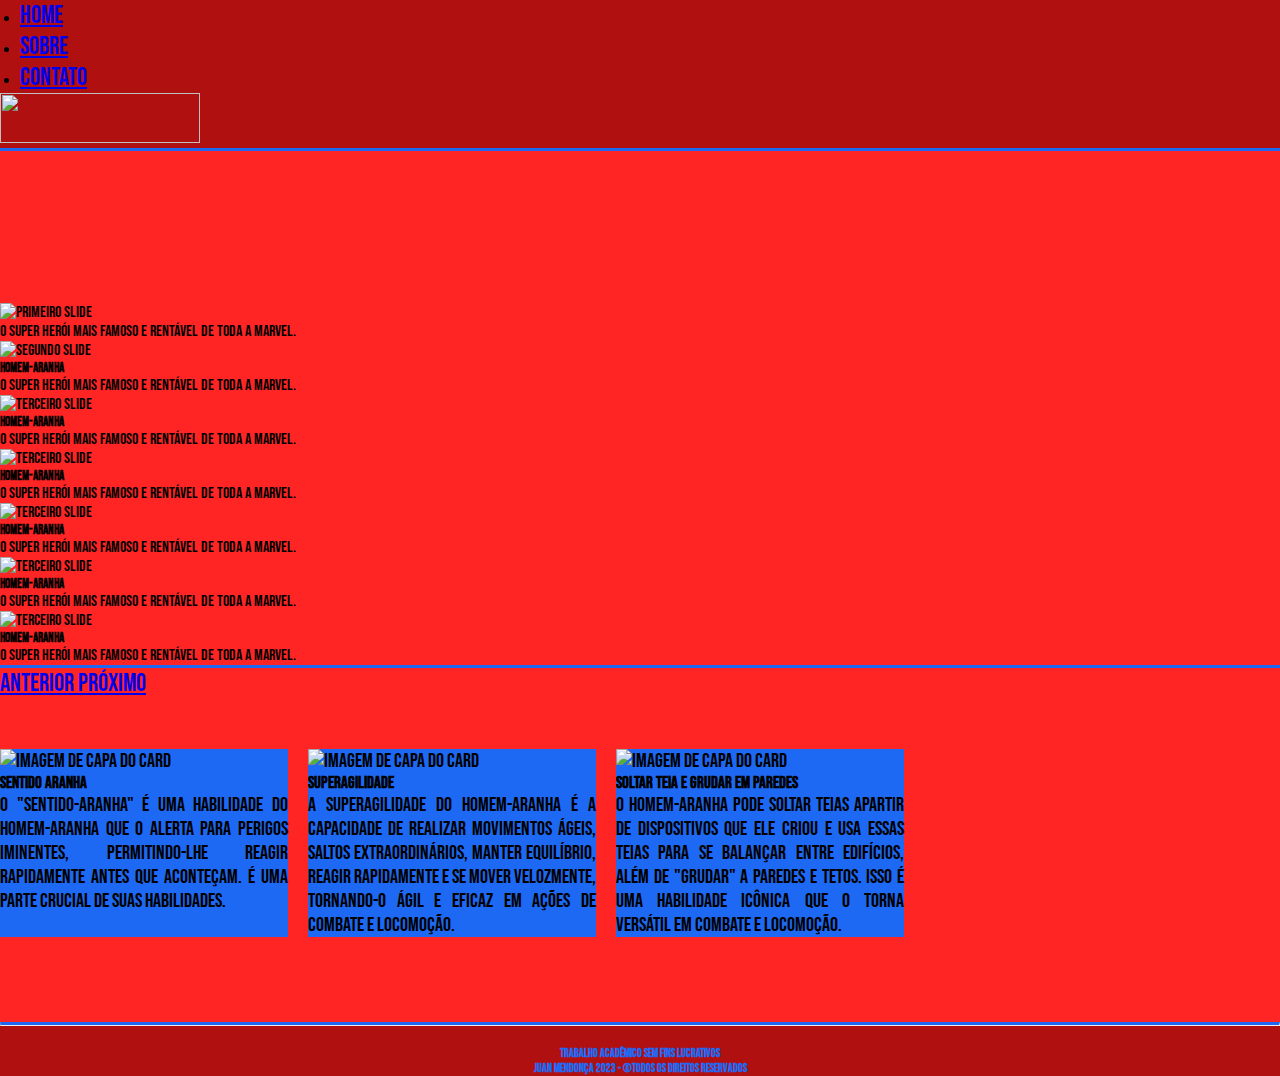
==== index.html @ f62450d1 "Add files via upload" ====
<!DOCTYPE html>
<html lang="pt-br">
  <head>
    <title>Homem-Aranha</title>
    <!-- Meta tags Obrigatórias -->
    <meta charset="utf-8">
    <meta name="viewport" content="width=device-width, initial-scale=1, shrink-to-fit=no">
    <!-- Bootstrap CSS -->
    <link rel="stylesheet" href="https://stackpath.bootstrapcdn.com/bootstrap/4.1.3/css/bootstrap.min.css" integrity="sha384-MCw98/SFnGE8fJT3GXwEOngsV7Zt27NXFoaoApmYm81iuXoPkFOJwJ8ERdknLPMO" crossorigin="anonymous">
    <link rel="icon" type="image/png" href="img/homem-aranha.png">
    <link rel="stylesheet" type="text/css" href="style.css">
  </head>
  <body>
    <header>
      <div class="menu">
        <ul class="nav justify-content-center">
          <li class="nav-item">
            <a class="nav-link" href="index.html">Home</a>
          </li>
          <li class="nav-item">
            <a class="nav-link" href="sobre.html">Sobre</a>
          </li>
          <li class="nav-item">
            <a class="nav-link" href="contato.html">Contato</a>
          </li>
          <div class="logo">
            <img src="img/banner.png" width="200" height="50">
          </div>
        </ul>
      </div>
    </header>
    <main>
    <div id="carouselExampleIndicators" class="carousel slide" data-ride="carousel">
        <ol class="carousel-indicators">
          <li data-target="#carouselExampleIndicators" data-slide-to="0" class="active"></li>
          <li data-target="#carouselExampleIndicators" data-slide-to="1"></li>
          <li data-target="#carouselExampleIndicators" data-slide-to="2"></li>
          <li data-target="#carouselExampleIndicators" data-slide-to="3"></li>
          <li data-target="#carouselExampleIndicators" data-slide-to="4"></li>
          <li data-target="#carouselExampleIndicators" data-slide-to="5"></li>
          <li data-target="#carouselExampleIndicators" data-slide-to="6"></li>
          <li data-target="#carouselExampleIndicators" data-slide-to="7"></li>
        </ol>
        <div class="carousel-inner">
          <div class="carousel-item active">
            <img class="d-block w-100" src="img/1.jpg" width="800" height="300" alt="Primeiro Slide">
            <div class="carousel-caption d-none d-md-block">
              <p>O super herói mais famoso e rentável de toda a marvel.</p>
            </div>
          </div>
          <div class="carousel-item">
            <img class="d-block w-100" src="img/2.jpg" width="800" height="300" alt="Segundo Slide">
            <div class="carousel-caption d-none d-md-block">
              <h5>Homem-Aranha</h5>
              <p>O super herói mais famoso e rentável de toda a marvel.</p>
            </div>
          </div>
          <div class="carousel-item">
            <img class="d-block w-100" src="img/6.jpg" width="800" height="300"     alt="Terceiro Slide">
            <div class="carousel-caption d-none d-md-block">
              <h5>Homem-Aranha</h5>
              <p>O super herói mais famoso e rentável de toda a marvel.</p>
            </div>
          </div>
          <div class="carousel-item">
            <img class="d-block w-100" src="img/7.jpg" width="800" height="300"     alt="Terceiro Slide">
            <div class="carousel-caption d-none d-md-block">
              <h5>Homem-Aranha</h5>
              <p>O super herói mais famoso e rentável de toda a marvel.</p>
            </div>
          </div>
          <div class="carousel-item">
            <img class="d-block w-100" src="img/8.jpg" width="800" height="300"     alt="Terceiro Slide">
            <div class="carousel-caption d-none d-md-block">
              <h5>Homem-Aranha</h5>
              <p>O super herói mais famoso e rentável de toda a marvel.</p>
            </div>
          </div>
          <div class="carousel-item">
            <img class="d-block w-100" src="img/9.jpg" width="800" height="300"     alt="Terceiro Slide">
            <div class="carousel-caption d-none d-md-block">
              <h5>Homem-Aranha</h5>
              <p>O super herói mais famoso e rentável de toda a marvel.</p>
            </div>
          </div>
          <div class="carousel-item">
            <img class="d-block w-100" src="img/10.jpg" width="800" height="300"     alt="Terceiro Slide">
            <div class="carousel-caption d-none d-md-block">
              <h5>Homem-Aranha</h5>
              <p>O super herói mais famoso e rentável de toda a marvel.</p>
            </div>
          </div>
        </div>
        <a class="carousel-control-prev" href="#carouselExampleIndicators" role="button" data-slide="prev">
          <span class="carousel-control-prev-icon" aria-hidden="true"></span>
          <span class="sr-only">Anterior</span>
        </a>
        <a class="carousel-control-next" href="#carouselExampleIndicators" role="button" data-slide="next">
          <span class="carousel-control-next-icon" aria-hidden="true"></span>
          <span class="sr-only">Próximo</span>
        </a>
    </div>
    <div class="card-g justify-content-center">
      <div class="card" style="width: 18rem;">
        <img class="card-img-top" src="img/spiderman6.gif" alt="Imagem de capa do card">
        <div class="card-body">
          <h5 class="card-title">Sentido aranha</h5>
          <p class="card-text">O "Sentido-Aranha" é uma habilidade do Homem-Aranha que o alerta para perigos iminentes, permitindo-lhe reagir rapidamente antes que aconteçam. É uma parte crucial de suas habilidades.</p>
        </div>
        </div>
        <div class="card" style="width: 18rem;">
          <img class="card-img-top" src="img/spiderman5.gif" alt="Imagem de capa do card">
          <div class="card-body">
            <h5 class="card-title">Superagilidade</h5>
            <p class="card-text">A superagilidade do Homem-Aranha é a capacidade de realizar movimentos ágeis, saltos extraordinários, manter equilíbrio, reagir rapidamente e se mover velozmente, tornando-o ágil e eficaz em ações de combate e locomoção.</p>
          </div>
          </div>
          <div class="card" style="width: 18rem;">
            <img class="card-img-top" src="img/spiderman3.gif" alt="Imagem de capa do card">
            <div class="card-body">
            <h5 class="card-title">Soltar teia e grudar em paredes</h5>
            <p class="card-text">O Homem-Aranha pode soltar teias apartir de dispositivos que ele criou e usa essas teias para se balançar entre edifícios, além de "grudar" a paredes e tetos. Isso é uma habilidade icônica que o torna versátil em combate e locomoção.</p>
          </div>
          </div>
      </div>
    </div>
    </main>
    <div class="gambiarra">
      <hr>
      <footer class="rodape media-r" id="footer" >
        <h5>Trabalho acadêmico sem fins lucrativos</h5>
        <h5>Juan Mendonça 2023 - ©Todos os Direitos Reservados</h5>
      </footer>
    </div>
    <!-- JavaScript (Opcional) -->
    <!-- jQuery primeiro, depois Popper.js, depois Bootstrap JS -->
    <script src="https://code.jquery.com/jquery-3.3.1.slim.min.js" integrity="sha384-q8i/X+965DzO0rT7abK41JStQIAqVgRVzpbzo5smXKp4YfRvH+8abtTE1Pi6jizo" crossorigin="anonymous"></script>
    <script src="https://cdnjs.cloudflare.com/ajax/libs/popper.js/1.14.3/umd/popper.min.js" integrity="sha384-ZMP7rVo3mIykV+2+9J3UJ46jBk0WLaUAdn689aCwoqbBJiSnjAK/l8WvCWPIPm49" crossorigin="anonymous"></script>
    <script src="https://stackpath.bootstrapcdn.com/bootstrap/4.1.3/js/bootstrap.min.js" integrity="sha384-ChfqqxuZUCnJSK3+MXmPNIyE6ZbWh2IMqE241rYiqJxyMiZ6OW/JmZQ5stwEULTy" crossorigin="anonymous"></script>
  </body>
</html>
---- style.css ----
@import url('https://fonts.googleapis.com/css2?family=Bebas+Neue&display=swap');
*{
    margin: 0;
    padding: 0;
    box-sizing: border-box;
}
/*Home*/
body{
    background-color:rgb(255, 37, 37) ;
    font-family: 'Bebas Neue', sans-serif;
}
.menu{
    background: rgb(177, 16, 16); 
    border-bottom: 3px solid rgb(30, 105, 243); 
}
#menu-novo{
    background: rgb(177, 16, 16);  
}
a{
    font-family: 'Bebas Neue', sans-serif;
    font-size: 25px;
}
.nav-item{
    margin: 0 20px ;
}
.carousel-inner{
    border-bottom: 3px solid rgb(30, 105, 243); 
}
.card{
    background-color: rgb(30, 105, 243);
}
.card-g{
    display:flex;
    gap: 20px;
    margin-top: 50px;
    font-size: 20px;
    text-align: justify;
}
/*sobre*/
.rodape{
    color: rgb(30, 105, 243);
    display: block;
    margin: auto;
    margin-top: 20px;
    text-align: center;
    font-family: 'Bebas Neue', sans-serif;
    font-size: 15px;
    background-color: rgb(177, 16, 16);
    display: flex;
    justify-content: center;
    flex-direction:column;
  }
hr{
    margin-top: 85px;
    border-top: 3px solid rgb(30, 105, 243);
}

.gambiarra{
    background-color: rgb(177, 16, 16);
}
.texto-sobre{
    margin: 0 auto;
    background-color: rgb(30, 105, 243);
    font-size: 20px;
    padding: 20px;
    border-radius: 20px;
    margin-top: 25px;
    width: 500px;
    text-align: justify;
}

.sobre-titulo{
    display: flex;
    justify-content: center;
    margin-top: 15px;
    font-size: 35px;
}

/*contato*/
.contato-titulo{
    display: flex;
    justify-content: center;
    margin-top: 15px;
    font-size: 35px;
}
.form{
    display: flex;
    justify-content: center;
}

form{
    background-color: rgb(30, 105, 243);
    padding: 20px;
    border-radius: 20px;
    margin-top: 25px;
}
.btn{
    color: rgb(20, 20, 20);
    background-color: rgb(177, 16, 16);
    border-radius: 15px;
}
label{
    font-size: 25px;
}
textarea{
    resize: none;
    border-radius: 5px;
  }
  

/*responsividade*/

@media screen and (min-width:768px) and (max-width:1024px){
    /*home*/
    hr{
        margin-top: 60px;
    }
    .card-body{
        font-size: 22px;
    }
    .carousel-item{
        height: 300px;
    }
    /*sobre*/
    .sobre-titulo{
        margin-top: 20px;
    }
    .texto-sobre{
        width: 600px;
        font-size: 25px;
    }
    .hr{
        margin-top: 42px;
    }
    /*contato*/
    label{
        font-size: 25px;
    }
    input{
        font-size: 15px;
    }
    .btn{
        font-size: 25px;

    }
    .contato-titulo{
        margin-top: 50px;
    }
    .hr-contato{
        margin-top: 100px;
    }
}
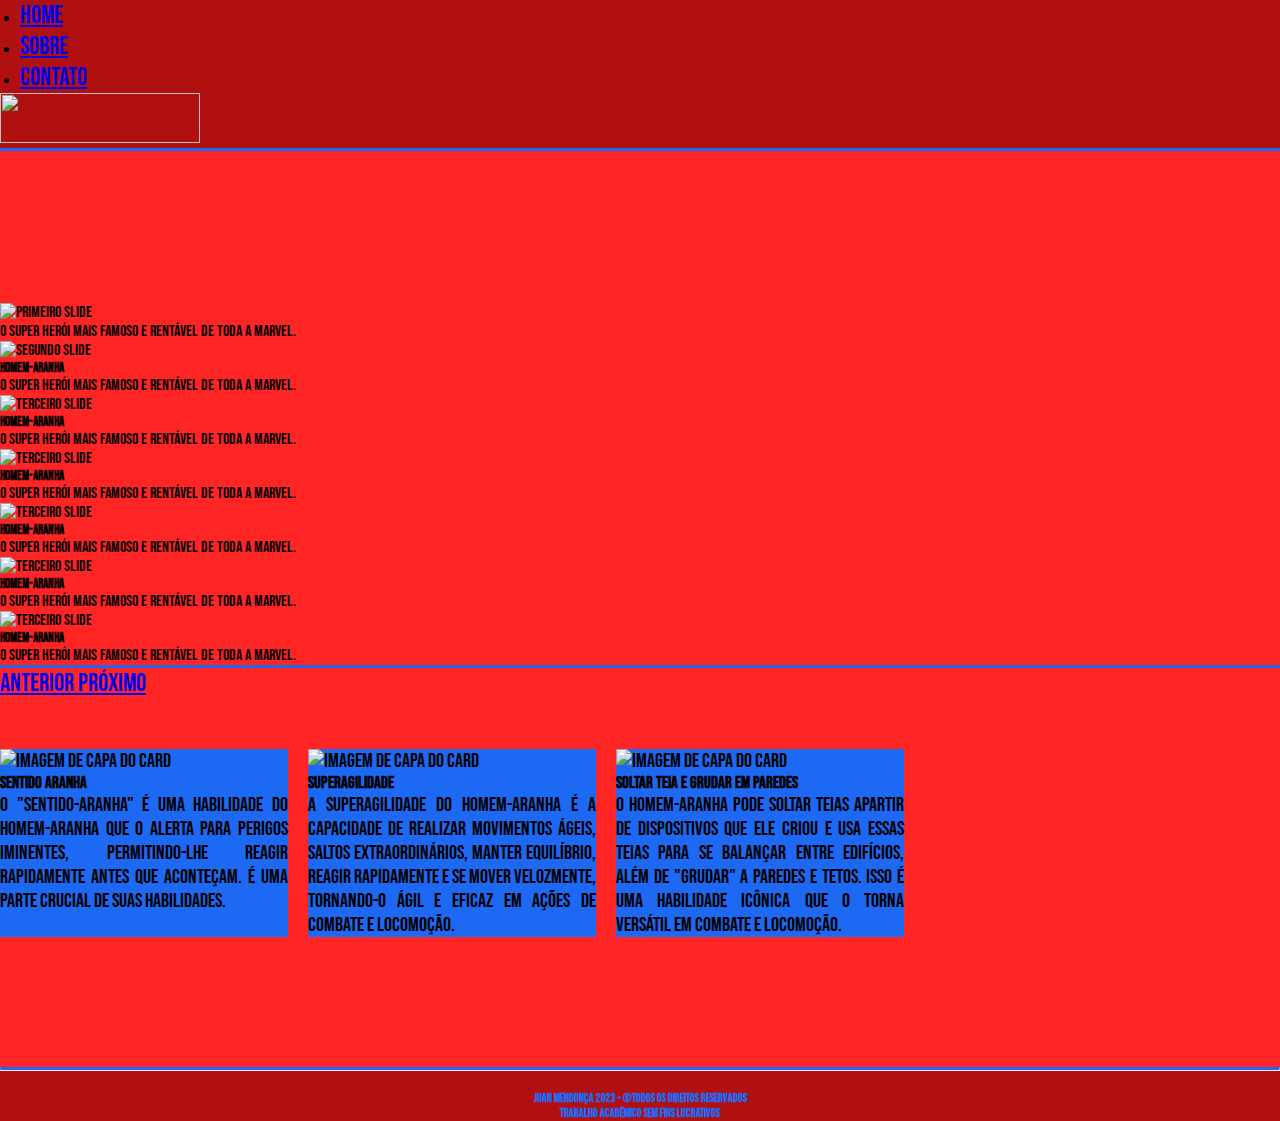
==== commit 43d7b3e5: "Add files via upload" ====
--- a/index.html
+++ b/index.html
@@ -128,8 +128,8 @@
     <div class="gambiarra">
       <hr>
       <footer class="rodape media-r" id="footer" >
+        <h5>Juan Mendonça 2023 - ©Todos os Direitos Reservados</h5>
         <h5>Trabalho acadêmico sem fins lucrativos</h5>
-        <h5>Juan Mendonça 2023 - ©Todos os Direitos Reservados</h5>
       </footer>
     </div>
     <!-- JavaScript (Opcional) -->
--- a/style.css
+++ b/style.css
@@ -51,7 +51,7 @@
     flex-direction:column;
   }
 hr{
-    margin-top: 85px;
+    margin-top: 130px;
     border-top: 3px solid rgb(30, 105, 243);
 }
 
@@ -81,7 +81,7 @@
     display: flex;
     justify-content: center;
     margin-top: 15px;
-    font-size: 35px;
+    font-size: 33px;
 }
 .form{
     display: flex;
@@ -106,6 +106,9 @@
     resize: none;
     border-radius: 5px;
   }
+  .hr-contato{
+    margin-top: 90px;
+}
   
 
 /*responsividade*/
